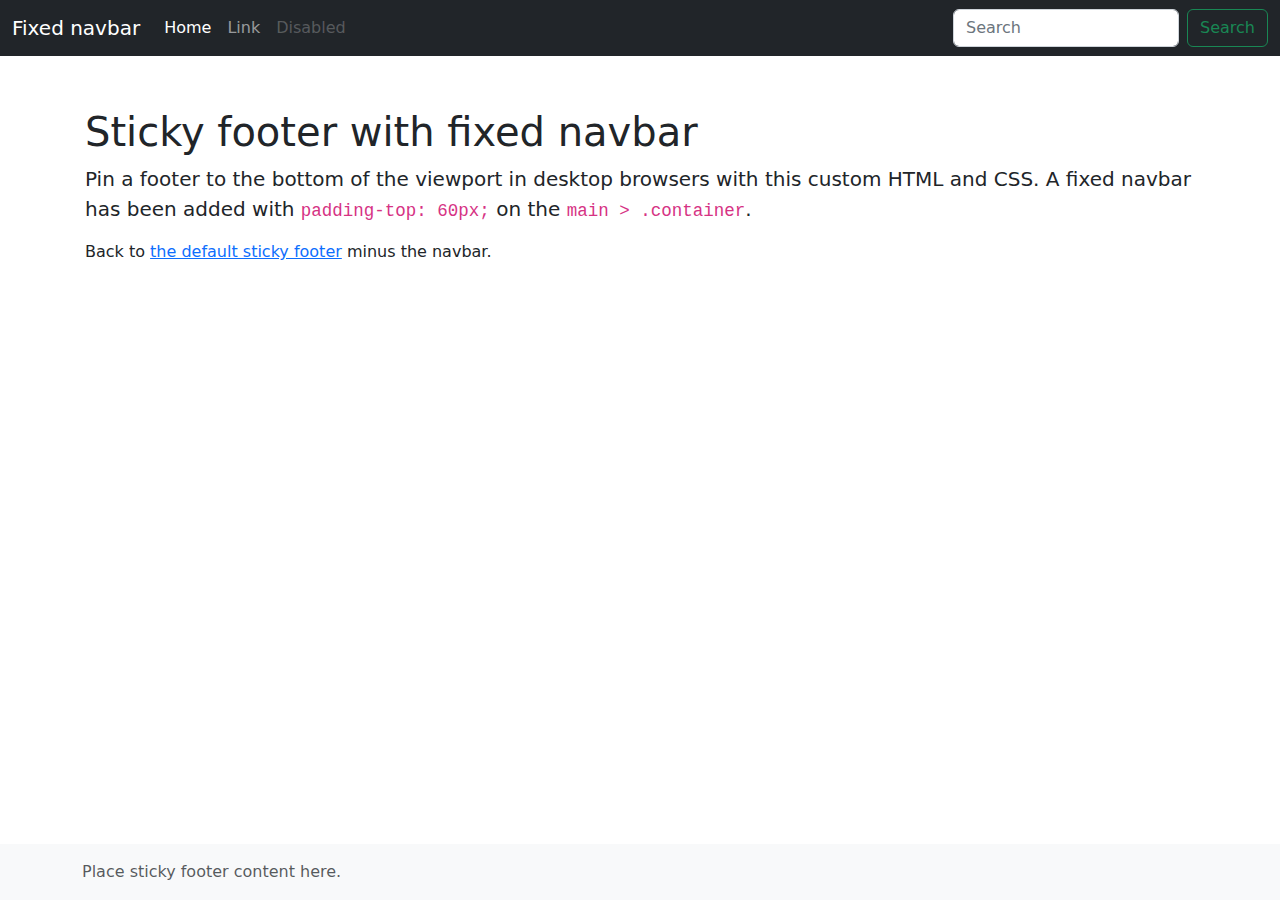
==== css/bootstrap-5.2.0-beta1/bootstrap-5.2.0-beta1-examples/sticky-footer-navbar/index.html @ b3ca924c "reinstated project" ====
<!doctype html>
<html lang="en" class="h-100">
  <head>
    <meta charset="utf-8">
    <meta name="viewport" content="width=device-width, initial-scale=1">
    <meta name="description" content="">
    <meta name="author" content="Mark Otto, Jacob Thornton, and Bootstrap contributors">
    <meta name="generator" content="Hugo 0.98.0">
    <title>Sticky Footer Navbar Template · Bootstrap v5.2</title>

    <link rel="canonical" href="https://getbootstrap.com/docs/5.2/examples/sticky-footer-navbar/">

    

    

<link href="../assets/dist/css/bootstrap.min.css" rel="stylesheet">

    <style>
      .bd-placeholder-img {
        font-size: 1.125rem;
        text-anchor: middle;
        -webkit-user-select: none;
        -moz-user-select: none;
        user-select: none;
      }

      @media (min-width: 768px) {
        .bd-placeholder-img-lg {
          font-size: 3.5rem;
        }
      }

      .b-example-divider {
        height: 3rem;
        background-color: rgba(0, 0, 0, .1);
        border: solid rgba(0, 0, 0, .15);
        border-width: 1px 0;
        box-shadow: inset 0 .5em 1.5em rgba(0, 0, 0, .1), inset 0 .125em .5em rgba(0, 0, 0, .15);
      }

      .b-example-vr {
        flex-shrink: 0;
        width: 1.5rem;
        height: 100vh;
      }

      .bi {
        vertical-align: -.125em;
        fill: currentColor;
      }

      .nav-scroller {
        position: relative;
        z-index: 2;
        height: 2.75rem;
        overflow-y: hidden;
      }

      .nav-scroller .nav {
        display: flex;
        flex-wrap: nowrap;
        padding-bottom: 1rem;
        margin-top: -1px;
        overflow-x: auto;
        text-align: center;
        white-space: nowrap;
        -webkit-overflow-scrolling: touch;
      }
    </style>

    
    <!-- Custom styles for this template -->
    <link href="sticky-footer-navbar.css" rel="stylesheet">
  </head>
  <body class="d-flex flex-column h-100">
    
<header>
  <!-- Fixed navbar -->
  <nav class="navbar navbar-expand-md navbar-dark fixed-top bg-dark">
    <div class="container-fluid">
      <a class="navbar-brand" href="#">Fixed navbar</a>
      <button class="navbar-toggler" type="button" data-bs-toggle="collapse" data-bs-target="#navbarCollapse" aria-controls="navbarCollapse" aria-expanded="false" aria-label="Toggle navigation">
        <span class="navbar-toggler-icon"></span>
      </button>
      <div class="collapse navbar-collapse" id="navbarCollapse">
        <ul class="navbar-nav me-auto mb-2 mb-md-0">
          <li class="nav-item">
            <a class="nav-link active" aria-current="page" href="#">Home</a>
          </li>
          <li class="nav-item">
            <a class="nav-link" href="#">Link</a>
          </li>
          <li class="nav-item">
            <a class="nav-link disabled">Disabled</a>
          </li>
        </ul>
        <form class="d-flex" role="search">
          <input class="form-control me-2" type="search" placeholder="Search" aria-label="Search">
          <button class="btn btn-outline-success" type="submit">Search</button>
        </form>
      </div>
    </div>
  </nav>
</header>

<!-- Begin page content -->
<main class="flex-shrink-0">
  <div class="container">
    <h1 class="mt-5">Sticky footer with fixed navbar</h1>
    <p class="lead">Pin a footer to the bottom of the viewport in desktop browsers with this custom HTML and CSS. A fixed navbar has been added with <code class="small">padding-top: 60px;</code> on the <code class="small">main &gt; .container</code>.</p>
    <p>Back to <a href="../examples/sticky-footer/">the default sticky footer</a> minus the navbar.</p>
  </div>
</main>

<footer class="footer mt-auto py-3 bg-light">
  <div class="container">
    <span class="text-muted">Place sticky footer content here.</span>
  </div>
</footer>


    <script src="../assets/dist/js/bootstrap.bundle.min.js"></script>

      
  </body>
</html>
---- css/bootstrap-5.2.0-beta1/bootstrap-5.2.0-beta1-examples/sticky-footer-navbar/sticky-footer-navbar.css ----
/* Custom page CSS
-------------------------------------------------- */
/* Not required for template or sticky footer method. */

main > .container {
  padding: 60px 15px 0;
}
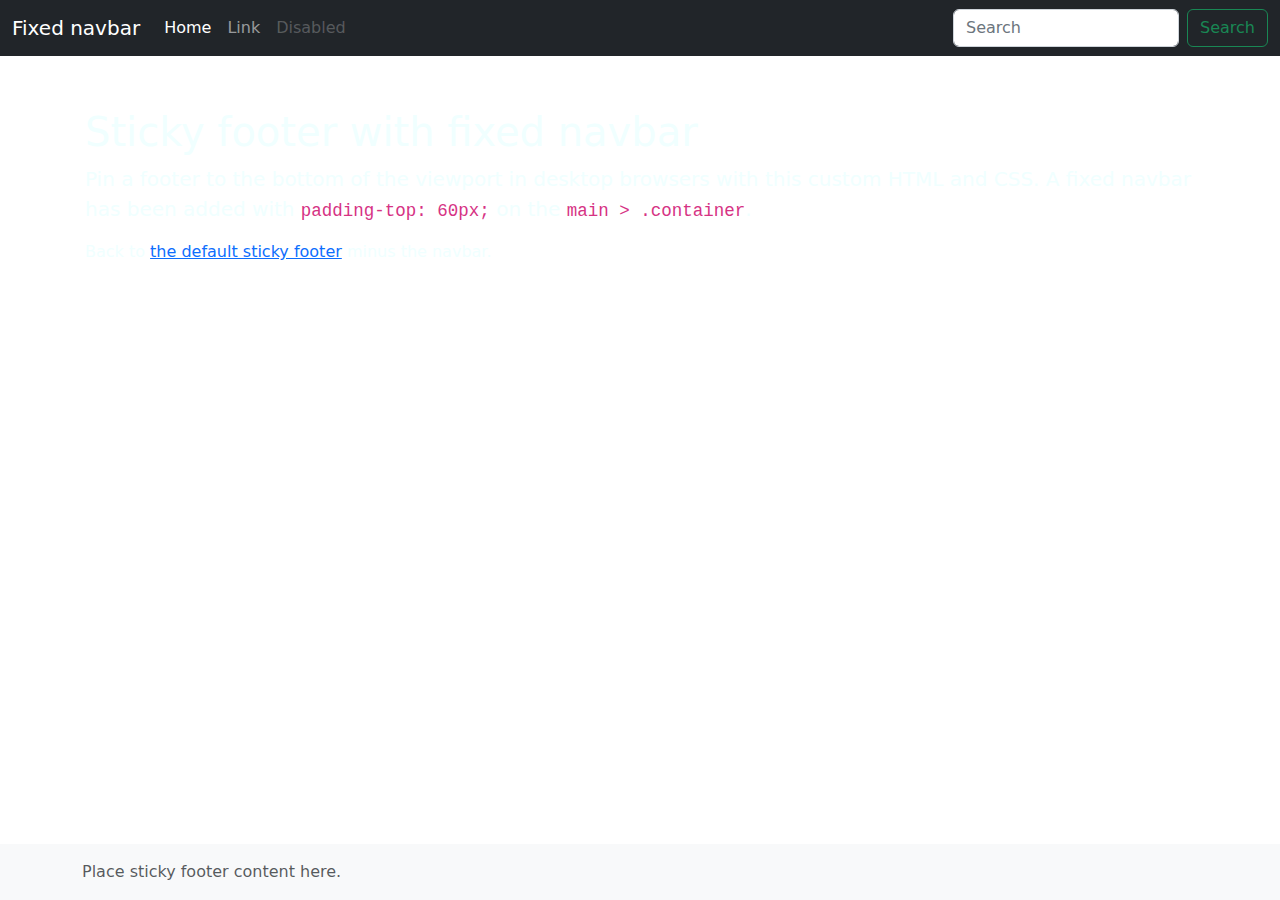
==== commit 0e0a22c7: "text edits made, added footer" ====
--- a/css/bootstrap-5.2.0-beta1/bootstrap-5.2.0-beta1-examples/sticky-footer-navbar/index.html
+++ b/css/bootstrap-5.2.0-beta1/bootstrap-5.2.0-beta1-examples/sticky-footer-navbar/index.html
@@ -33,7 +33,7 @@
 
       .b-example-divider {
         height: 3rem;
-        background-color: rgba(0, 0, 0, .1);
+        background-color: rgba(78, 23, 23, 0.1);
         border: solid rgba(0, 0, 0, .15);
         border-width: 1px 0;
         box-shadow: inset 0 .5em 1.5em rgba(0, 0, 0, .1), inset 0 .125em .5em rgba(0, 0, 0, .15);
--- a/css/bootstrap-5.2.0-beta1/bootstrap-5.2.0-beta1-examples/sticky-footer-navbar/sticky-footer-navbar.css
+++ b/css/bootstrap-5.2.0-beta1/bootstrap-5.2.0-beta1-examples/sticky-footer-navbar/sticky-footer-navbar.css
@@ -4,4 +4,6 @@
 
 main > .container {
   padding: 60px 15px 0;
+  font: 100;
+  color: azure;
 }
